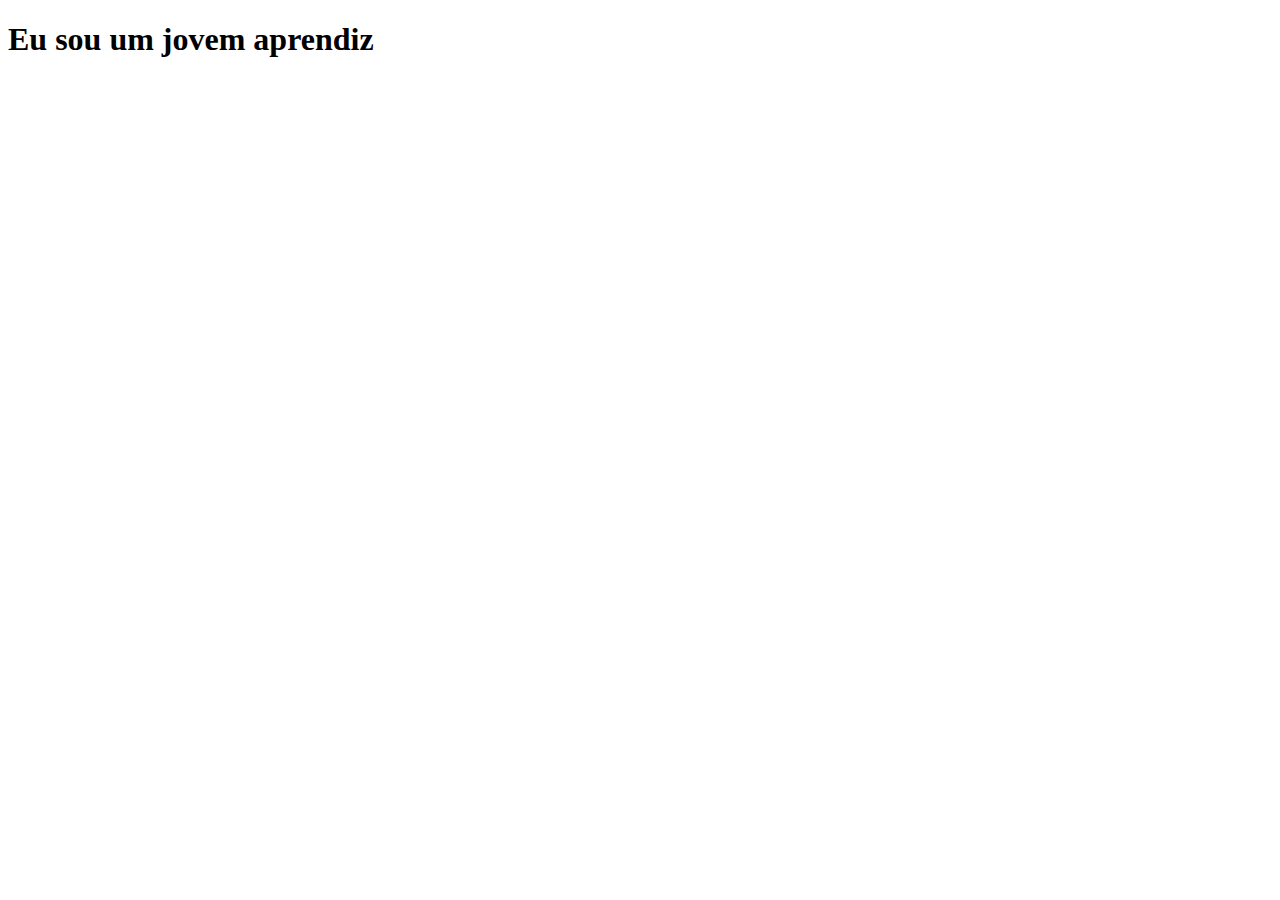
==== index.html @ dc0772b9 "index test included" ====
<!DOCTYPE html>
<html lang="pt-br">
<head>
    <meta charset="UTF-8">
    <meta name="viewport" content="width=device-width, initial-scale=1.0">
    <meta http-equiv="X-UA-Compatible" content="ie=edge">
    <title>Meu primeiro site no GitHub Pages</title>
</head>
<body>
    <h1>Eu sou um jovem aprendiz</h1>
</body>
</html>
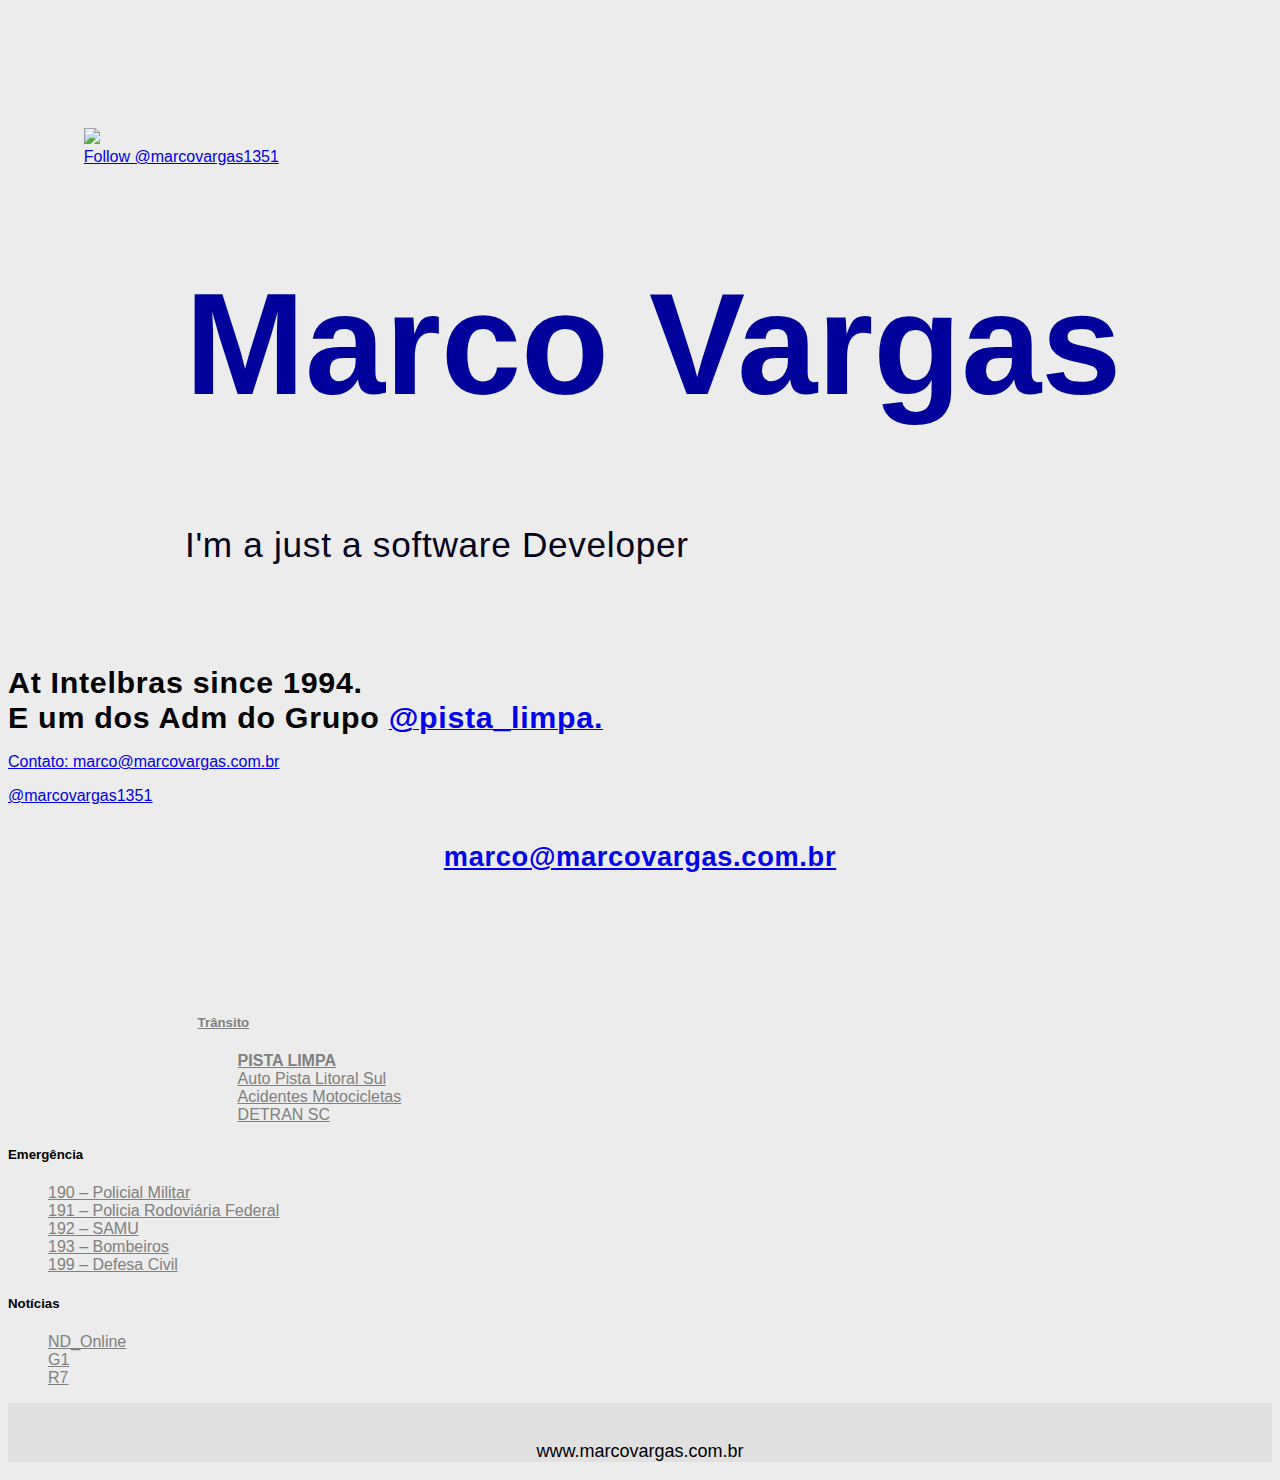
==== commit 6061d53e: "Change style" ====
--- a/index.html
+++ b/index.html
@@ -1,12 +1,151 @@
 <!DOCTYPE html>
-<html lang="pt-br">
-<head>
-    <meta charset="UTF-8">
-    <meta name="viewport" content="width=device-width, initial-scale=1.0">
-    <meta http-equiv="X-UA-Compatible" content="ie=edge">
-    <title>Meu primeiro site no GitHub Pages</title>
-</head>
-<body>
-    <h1>Eu sou um jovem aprendiz</h1>
-</body>
-</html>+ <html>
+  <head>
+
+   <!-- Global site tag (gtag.js) - Google Analytics -->
+<script async src="https://www.googletagmanager.com/gtag/js?id=UA-136620926-1"></script>
+<script>
+  window.dataLayer = window.dataLayer || [];
+  function gtag(){dataLayer.push(arguments);}
+  gtag('js', new Date());
+
+  gtag('config', 'UA-136620926-1');
+</script>
+
+
+	 <meta name="viewport" content="width=device-width, initial-scale=1, user-scalable=no">
+    
+	 <title>Marco Vargas</title>
+	  <link rel="stylesheet" type="text/css" href="static/css/milligram.min.css">
+	  <link rel="stylesheet" type="text/css" href="static/css/style.css">
+	  <meta charset="utf-8">
+  </head>
+	
+	<body>
+
+   <section class="container">
+
+		<div id="top" class="row">
+			<div id="logo">
+				<img src="static/img/perfil.jpg">
+				<div id="twitter">
+					<a href="https://twitter.com/marcovargas1351" class="twitter-follow-button" data-show-count="false" data-size="large">Follow @marcovargas1351</a>
+				</div>
+			</div>
+			<div id="header">
+				<h1><strong>Marco Vargas</strong> </h1>
+				<p>I'm a just a software Developer</p>
+			</div>
+		</div>
+
+		<div class="row">
+			
+			<div id="social" class="column">
+				<p> 
+					<strong>
+						At Intelbras since 1994.<br>
+						E um dos Adm do Grupo
+					</strong> 
+					<a href="http://pistalimpa.com.br" </a>
+					<strong>
+						 @pista_limpa.
+					 </strong> 
+					<br> 
+					<br> Contato: marco@marcovargas.com.br
+				</p>
+
+				<!-- Inclui Imagens-- >
+				<section class="ads">
+						<img src="static/img/ads_03.png">
+				</section>
+				
+				<section class="ads">
+						<img src="static/img/ads_01.png">
+				</section>
+				< !-- Inclui Imagens-->
+				
+				
+			</div>
+			
+			<div id="main" class="column-50"></div>
+			
+			<div id="sidebar" class="column">
+				<section class="msg">
+					<h4>marco@marcovargas.com.br</h4>
+				</section>
+				
+				<!-- Figuras Lado Direito da Pagina-->
+				
+					
+		  </div>
+		
+		</div>
+
+  		
+	 </section>
+
+	 <div id="links" class="row">
+
+			<div id="traffic" class="column">
+				<h5>Trânsito</h5>
+				<ul>
+					<li><a href="http://pistalimpa.com.br"  title="Informações sobre Trânsito" target="_blank"><strong>PISTA LIMPA</strong></a></li>
+					<li><a href="http://www.autopistalitoralsul.com.br/" target="_blank">Auto Pista Litoral Sul</a></li>
+					<li><a href="https://www.google.com/maps/@-27.640231,-48.655276,11z/data=!3m1!4b1!4m2!6m1!1s1weaiE5hUJYEtQPLtxf9GltygKv6FwwuG" target="_blank">Acidentes Motocicletas</a></li>
+					<li><a href="http://www.detran.sc.gov.br/" target="_blank">DETRAN SC</a></li>
+				</ul>
+			</div>
+			
+			<div id="emergency" class="column">
+				<h5>Emergência</h5>
+				<ul>
+					<li><a target="_blank" href="http://www.pm.sc.gov.br/">190 – Policial Militar</a></li>
+					<li><a href="https://www.prf.gov.br" target="_blank">191 – Policia Rodoviária Federal</a></li>
+					<li><a target="_blank" href="http://samu.saude.sc.gov.br/">192 – SAMU</a></li>
+					<li><a target="_blank" href="http://www.cbm.sc.gov.br/hotsite/">193 – Bombeiros</a></li>
+					<li><a target="_blank" href="http://www.defesacivil.sc.gov.br/">199 – Defesa Civil</a></li>
+				</ul>
+			</div>
+			
+			<div id="news" class="column">
+				<h5>Notícias</h5>
+				<ul>
+					<li><a href="https://ndonline.com.br/" target="_blank">ND_Online</a></li>
+					<li><a target="_blank" href="http://g1.globo.com/index.html">G1</a></li>
+					<li><a target="_blank" href="http://www.r7.com/">R7</a></li>
+				</ul>
+			</div>
+	 
+		</div>
+
+		<div id="footer" class="row">
+			<p>www.marcovargas.com.br</p>
+		</div>
+
+
+        <!-- inclui o Twitter -->
+
+		<script type="text/javascript" src="https://code.jquery.com/jquery-2.1.4.min.js"></script>
+		<script>
+			$(document).ready( function(){
+
+				$('#main').append('<a class="twitter-timeline" height="1200" href="https://twitter.com/marcovargas1351" data-widget-id="710510223165939712">@marcovargas1351</a>');
+
+				!function(d, s, id) {
+					var js, fjs = d.getElementsByTagName(s)[0], p=/^http:/.test(d.location)?'http':'https';
+					if (!d.getElementById(id)) {
+						js = d.createElement(s);
+						js.id = id;
+						js.src = p+"://platform.twitter.com/widgets.js";
+						fjs.parentNode.insertBefore(js, fjs);
+					}
+				}(document, "script", "twitter-wjs");
+
+			})
+		</script>
+
+		
+	
+	</body>
+
+</html>		--- a/static/css/style.css
+++ b/static/css/style.css
@@ -0,0 +1,107 @@
+
+/* Base Style 	*/
+
+body {
+	font-family: 'Open Sans', sans-serif;
+	background-color: #ececec;
+}
+
+.container {
+	padding-top: 7.5rem;
+}
+
+#top {
+	margin-bottom: 100px;
+}
+
+#logo {
+	display: block;
+	margin-left: 6%;
+}
+
+#links {
+	margin-top: 100px;
+	padding-top: 20px;
+	background-color: #ececec;
+}
+
+#links ul {
+	list-style: none;
+}
+
+#links a {
+	color: gray;
+}
+
+#traffic {
+	margin-left: 15%;
+}
+
+/* Header */
+#header {
+	margin-left: 14%;
+	color: #00001B;	
+}
+
+#header h1 {
+	font-size: 9rem;
+	color: #00009B;
+}
+
+#header p {
+	text-align: left;
+	font-size: 2.2rem;
+	letter-spacing: 0.7px;
+}
+
+#social strong {
+	font-size: 1.9rem;
+	letter-spacing: 0.7px;
+}
+
+.msg h4{
+	font-size: 1.7rem;
+	letter-spacing: 0.7px;
+	text-align: center;
+}
+
+.ads h4{
+	margin-top: 10px;
+	margin-bottom: 0px;
+	font-size: 1.2rem;
+	letter-spacing: 0.7px;
+}
+
+#footer {
+	padding-top: 20px;
+	background-color: #e0e0e0;
+	font-size: 18px;
+}
+
+#footer p {
+	width: 100%;
+	text-align: center;
+}
+
+
+@media screen and (min-width: 0px) and (max-width: 600px) {
+
+	#logo {
+		margin-left:  auto;
+    	margin-right: auto;
+    	padding-left: 20%;
+    }
+    #top {margin-bottom: 40px;}
+
+    #emergency  {margin-left: 10%;}
+	#header 	{display: none;}
+	#social 	{display: none;}
+	#sidebar	{display: none;}
+	#traffic	{display: none;}
+	#news		{display: none;}
+
+	.footer {
+		font-size: 16px;
+		text-align: center;
+	}
+}